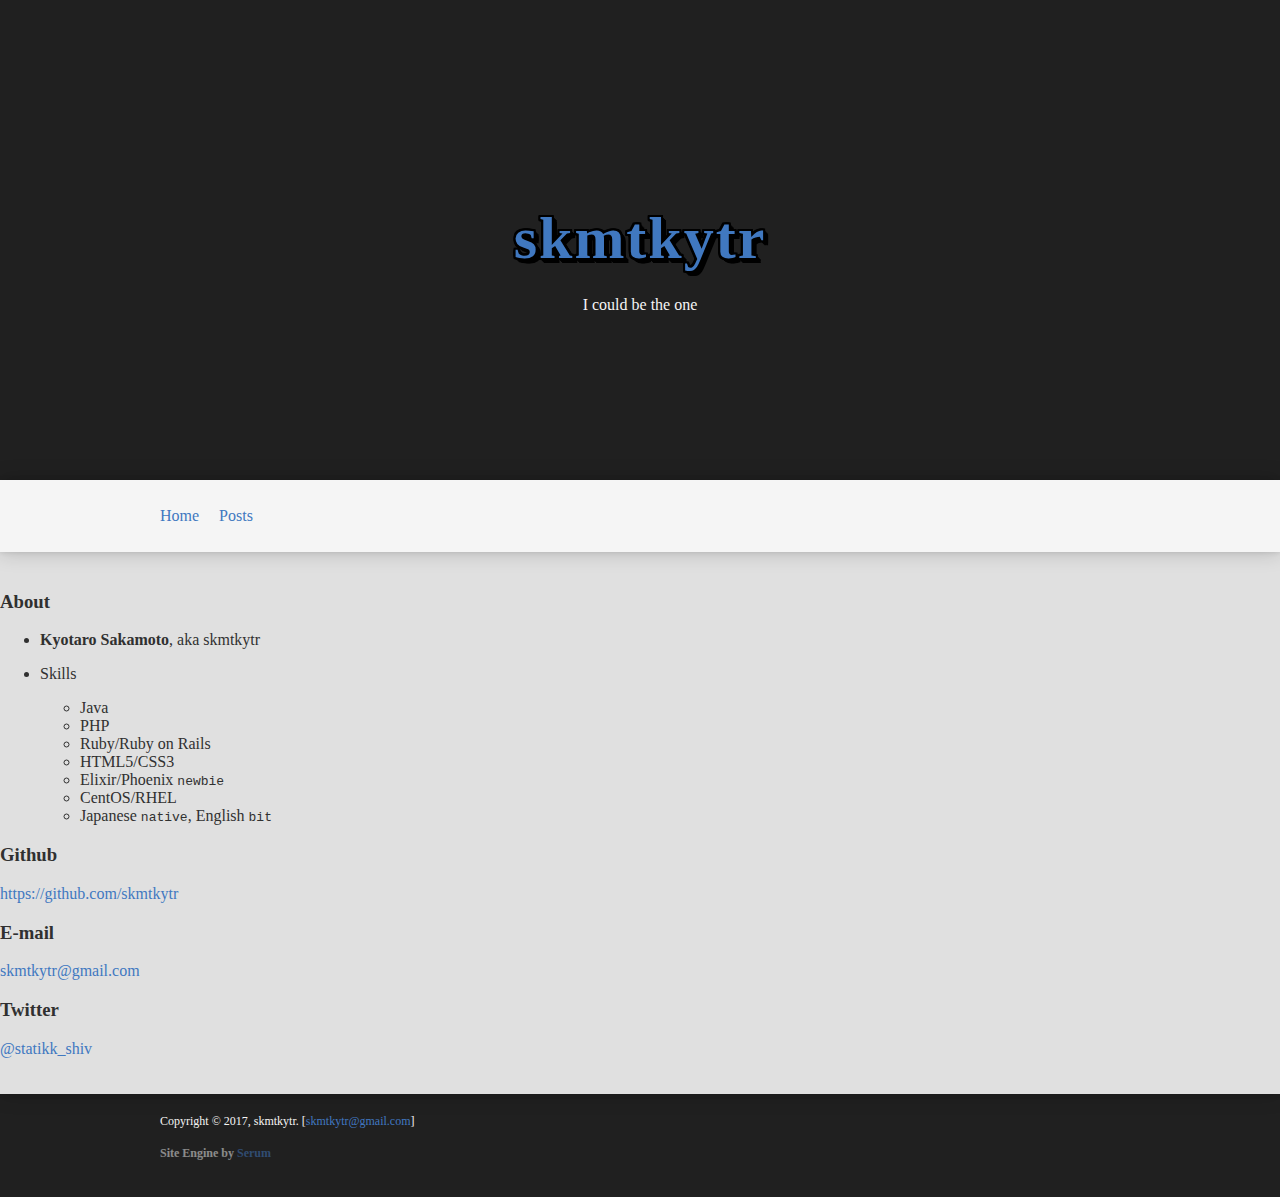
==== index.html @ 703a1774 "first commit serum" ====
<!doctype html>
<html>
  <link rel=stylesheet href="/assets/css/style.css">
  <link rel=stylesheet href="/assets/css/flex.css">
  <head>
    <meta charset="utf-8">
    <title>skmtkytr - skmtkytr</title>
  </head>
  <body>
    <div id="wrapper">
      <main>
      <section id="section_1" class="bgdark" style="background-image: url('http://cdn-ak.f.st-hatena.com/images/fotolife/s/skmtkytr/20131002/20131002010657.jpg'); background-position: center -192px; ">
        <div class="contents">
        <span id="first-text", style="font-family: 'Shadows Intro Light', cursive;"><a href="/">skmtkytr</a></span>
        <p id="first" class="serif">I could be the one</p>
        </div>
      </section>
    <!-- navigation -->
    <section class="bglight_1 box-shadow_big">
  <div class="contents flex-container">
    <nav class="flex-item nopad">
      <nav>
      <ul>
        <li><a href="/index.html">Home</a></li>
        <li><a href="/posts">Posts</a></li>
      </ul>
      </nav>
    </nav>
  </div>
</section>


    <!-- content -->
        <section class="bglight_2 box-shadow_big" style="z-index:15">
    <h3>About</h3>
<ul>
<li><strong>Kyotaro Sakamoto</strong>, aka skmtkytr
</li>
<li><p>Skills</p>
<ul>
<li>Java
</li>
<li>PHP
</li>
<li>Ruby/Ruby on Rails
</li>
<li>HTML5/CSS3
</li>
<li>Elixir/Phoenix <code class="inline">newbie</code>
</li>
<li>CentOS/RHEL
</li>
<li>Japanese <code class="inline">native</code>, English <code class="inline">bit</code>
</li>
</ul>
</li>
</ul>
<h3>Github</h3>
<p><a href="https://github.com/skmtkytr">https://github.com/skmtkytr</a>  </p>
<h3>E-mail</h3>
<p><a href="mailto:skmtkytr@gmail.com">skmtkytr@gmail.com</a>  </p>
<h3>Twitter</h3>
<p><a href="https://twitter.com/statikk_shiv">@statikk_shiv</a>  </p>


        </section>
      </main>
  <!-- footer -->
      <footer id="bottom" class="bgdark s3_4">
        <div class="contents">
          Copyright © 2017, skmtkytr. [<a href="mailto:skmtkytr@gmail.com">skmtkytr@gmail.com</a>]
          <br>
        <p class="o50">
          <strong>Site Engine by <a href="https://github.com/Dalgona/Serum">Serum</a></strong>
        </p>
        </div>
      </footer>
    </div>
  </body>
  <script src="/assets/assets/js/script.js"></script>
</html>
---- assets/css/style.css ----
.tag,a.github:before{display:inline-block;position:relative}.bglight_1{background-color:#f5f5f5;z-index:200}.bglight_2{background-color:#e0e0e0;z-index:100}.bglight_1,.bglight_2{color:#303030}.bgdark{background-color:#202020}.bgtransp{background-color:rgba(0,0,0,.5)}.bgdark,.bgtransp{color:#f5f5f5}.accent{color:#f90}.tag,.tag a:link,.tag a:visited{color:#303030}.box-shadow{box-shadow:0 0 10px rgba(0,0,0,.5),0 0 5px rgba(0,0,0,.3)}.box-shadow_big{box-shadow:0 0 20px rgba(0,0,0,.2),0 0 5px rgba(0,0,0,.1)}.indent{text-indent:1em}.justify{text-align:justify}.o50{opacity:.5}.s3_4{font-size:.75em}.serif{font-family:'Shadows Intro Light','Times New Roman',NanumMyeongjo,Batang,serif}.tag{padding:2px 4px 1px;top:-2px;font-size:.6em;font-weight:400;background-color:#d0d0d0;border-radius:3px;line-height:13px}dl dt,span#first-text{font-weight:700}body{margin:0;background:#202020;font-family:'Shadows Into Light'}a:active,a:link,a:visited{color:#4078c0;text-decoration:none}a:hover{text-decoration:underline}a.github:before{top:2px;margin-right:5px;width:16px;height:16px;content:' '}div#bg,header#top{width:100%;position:fixed;left:0;display:inline-block;top:0}a.github.dark:before{background:url(../images/github_dark.png) no-repeat;background-size:100%}a.github.light:before{background:url(../images/github_light.png) no-repeat;background-size:100%}dl dd{margin-bottom:16px}dl dd:last-child{margin-bottom:0}hr{height:1px;border:0;background:rgba(0,0,0,.25)}div#bg{height:100%;z-index:-100;background:url(../images/flow.png);background-size:750px;opacity:.2}header#top{box-sizing:border-box;padding:22px 0;line-height:16px;z-index:9999;transition:all .3s}nav ul{list-style:none;padding:0}nav ul>li{display:inline-block;margin-right:1em}footer,main>section{position:relative;box-sizing:border-box;padding:20px 0}footer div.contents p{line-height:24px}footer#bottom div.contents,header#top div.contents,section div.contents{box-sizing:border-box;width:1000px;margin:0 auto;padding:0 20px}div.contents ol,div.contents p,div.contents ul{line-height:2rem}div.contents div.flex-container{display:-webkit-flex;display:flex;-webkit-flex-wrap:wrap;flex-wrap:wrap}div.flex-container div.flex-item{box-sizing:border-box;margin:10px;width:460px;padding:0 16px}div.flex-container div.flex-item.double{width:940px}section.bglight_2 div.flex-container div.flex-item.opaque{background-color:#e8e8e8;border:1px solid rgba(0,0,0,.1);box-shadow:2px 2px 0 silver}.flex-container .flex-item.nopad{margin:0;padding:0}.flex-container .flex-item.nopad dl,.flex-container .flex-item.nopad ol,.flex-container .flex-item.nopad p,.flex-container .flex-item.nopad ul{margin:0}section#section_1{padding-top:80px;height:480px;background-image:url(../images/flow.png);background-repeat:repeat;display:-webkit-flex;display:flex;webkit-align-items:center;align-items:center;text-align:center}section#section_3{background-image:url(../images/grid.svg);background-repeat:repeat}span#first-text{font-family:'Shadows Intro Light';letter-spacing:2px;font-size:60px;text-shadow:2px 2px 0 #000,2px 1px 0 #000,1px 2px 0 #000,-2px -2px 0 #000,-2px -1px 0 #000,-1px -2px 0 #000,2px -2px 0 #000,2px -1px 0 #000,1px -2px 0 #000,-2px 2px 0 #000,-2px 1px 0 #000,-1px 2px 0 #000,2px 0 0 #000,-2px 0 0 #000,0 2px 0 #000,0 -2px 0 #000,3px 3px 0 #000,1px 3px 0 #000,3px 1px 0 #000,4px 4px 0 #000,2px 4px 0 #000,4px 2px 0 #000,5px 5px 0 #000,3px 5px 0 #000,5px 3px 0 #000}span#first-text a:active,span#first-text a:hover,span#first-text a:link,span#first-text a:visited{}span#first-text a:hover{text-decoration:none}p#first-description{font-size:20px;font-style:italic}ul.post-list{padding:0;list-style-type:none}ul.post-list li{line-height:1.5rem;padding-bottom:1rem;border-bottom:1px solid rgba(0,0,0,.125);margin-bottom:1rem}ul.post-list li:last-child{padding:unset;border-bottom:none;margin-bottom:unset}ul.post-list .post-info{font-size:.8rem}ul.post-list .tag-list:before{padding:0 .25rem;content:'|';opacity:.5}article.post header .tag,ul.post-list .tag-list .tag{top:0}article.post header{box-sizing:border-box;padding:0 16px;background-color:#e8e8e8;border:1px solid rgba(0,0,0,.1);box-shadow:2px 2px 0 silver}article.post header h1{font-size:1.5rem;margin:16px 0 8px}article.post header p{font-size:.9rem;margin:0 0 16px;line-height:initial}article.post>div{padding:0 1rem;word-break:keep-all;text-align:justify}article.post blockquote{padding:.1px 1em;background-color:#f5f5f5;border:1px solid #ccc;border-left-width:5px}article.post blockquote p{margin:8px 0}article.post code{font-family:Menlo,Consolas,'Andale Mono','D2 Coding',NanumGothicCoding,Courier,monospace}article.post pre{padding:.5rem;background:url(../images/grid.svg) #f0f0f0;border:1px solid #ccc;overflow:auto}article.post p>img{display:block;box-sizing:border-box;margin:0 auto;max-width:100%}article.post div.comments{padding:.5em 1em;background:#f5f5f5;border-radius:5px}
---- assets/css/flex.css ----
@media screen and (max-width:999px){footer#bottom div.contents,header#top div.contents,section div.contents,section div.flex-container div.flex-item,section div.flex-container div.flex-item.double{width:100%}section#section_1{height:280px}span#first-text{font-size:48px}p#first-description{font-size:16px}div.flex-item ol,div.flex-item ul{padding-left:20px}section div.flex-container div.flex-item.nopad{margin-bottom:16px}}@media screen and (max-width:767px){main>section{padding:.6em 0}main>section div.contents{padding:0 .6em}div.contents ol,div.contents p,div.contents ul{line-height:1.75rem}article.post>div{padding:0;text-align:left;word-break:unset}article.post blockquote{margin-left:0;margin-right:0}}@media screen and (max-width:639px){section div.flex-container div.flex-item{margin:0 0 10px;padding:0 8px}section div.flex-container div.flex-item p{margin:6px 0}ul.post-list .tag-list{display:block}ul.post-list .tag-list:before{display:none}}
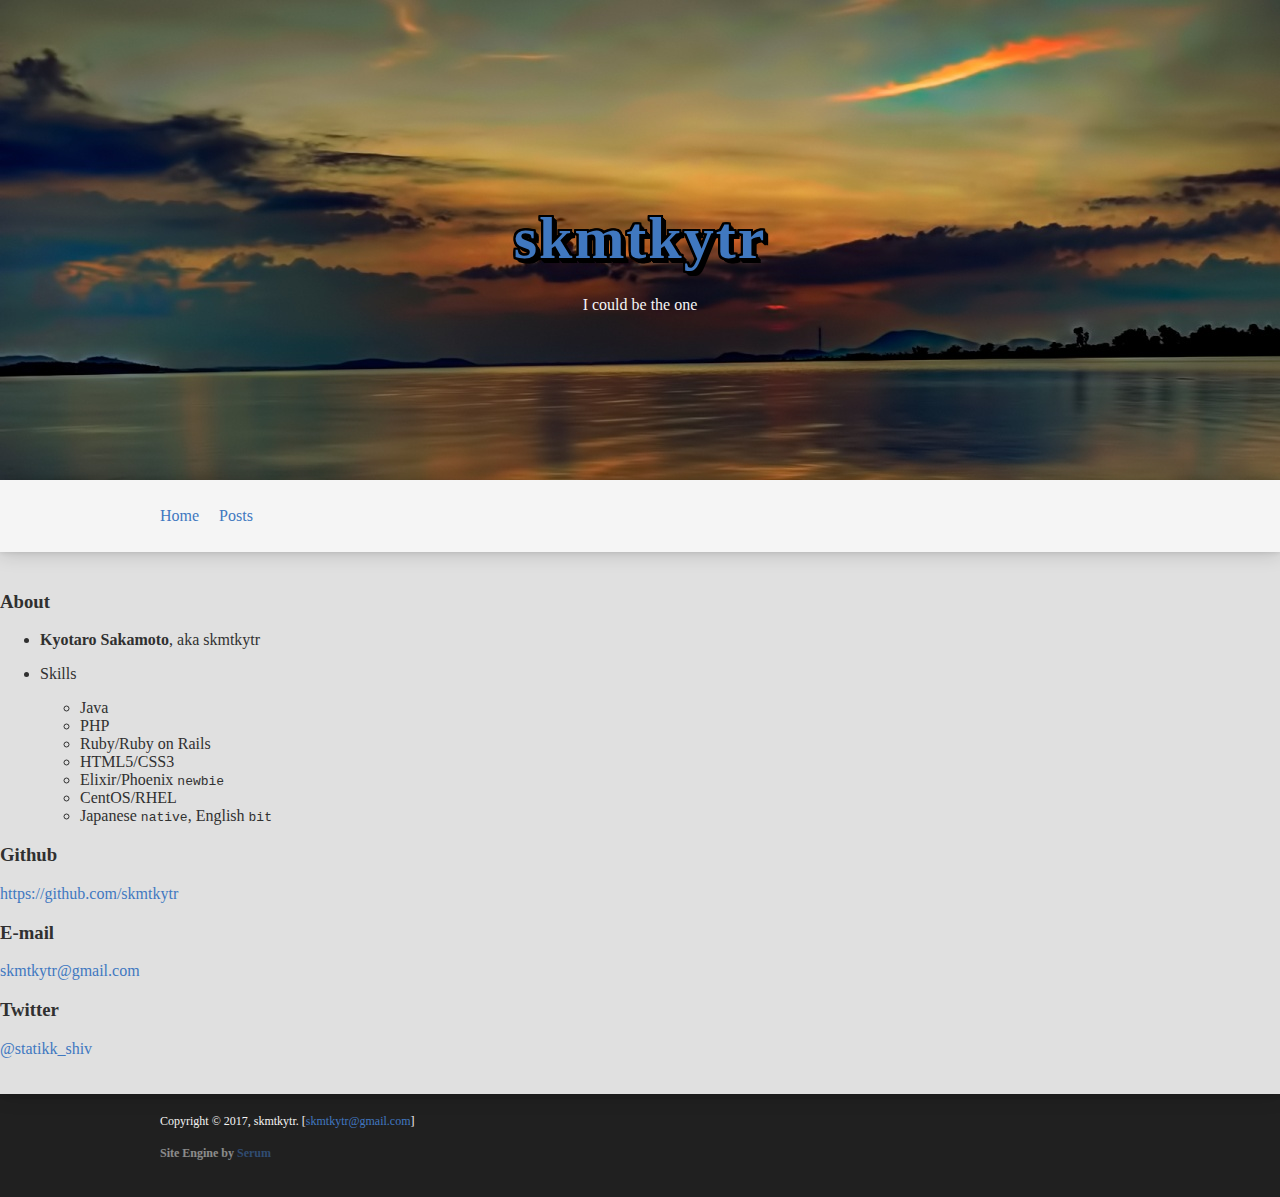
==== commit eafb67a0: "change image" ====
--- a/index.html
+++ b/index.html
@@ -9,7 +9,7 @@
   <body>
     <div id="wrapper">
       <main>
-      <section id="section_1" class="bgdark" style="background-image: url('http://cdn-ak.f.st-hatena.com/images/fotolife/s/skmtkytr/20131002/20131002010657.jpg'); background-position: center -192px; ">
+      <section id="section_1" class="bgdark" style="background-image: url('assets/images/warm_sunset_2-wallpaper-1440x900.jpg');  ">
         <div class="contents">
         <span id="first-text", style="font-family: 'Shadows Intro Light', cursive;"><a href="/">skmtkytr</a></span>
         <p id="first" class="serif">I could be the one</p>
